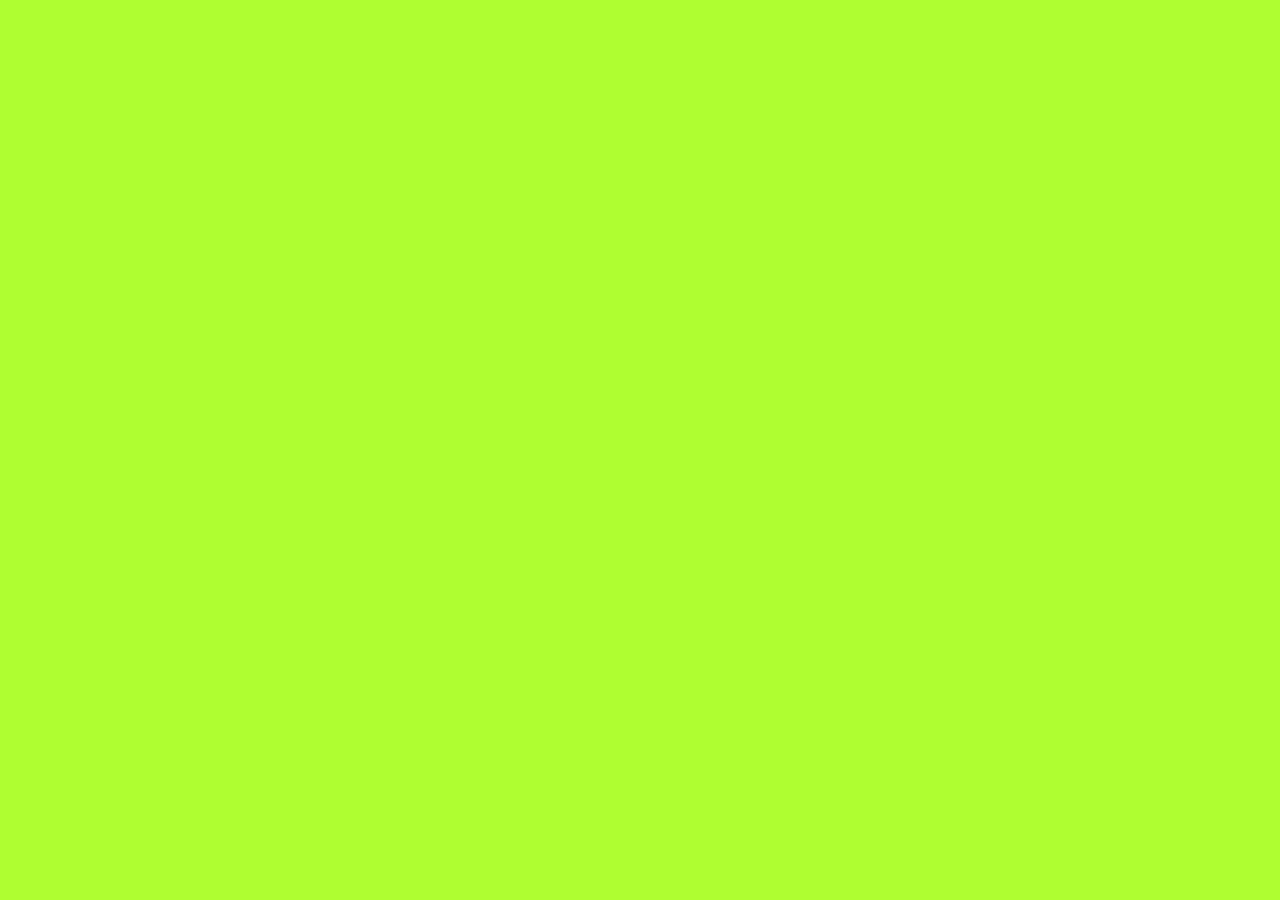
==== TP2/index.html @ a5994167 "initialisation du projet TP2" ====
<!DOCTYPE html>
<html lang="en">

<head>
    <meta charset="UTF-8">
    <meta http-equiv="X-UA-Compatible" content="IE=edge">
    <meta name="viewport" content="width=device-width, initial-scale=1.0">
    <title>TP2</title>
    <!-- ! lien css -->
    <link rel="stylesheet" href="/TP2/css/style.css">
</head>

<body>

    <!-- ! lien script javaScript  -->
    <script src="/TP2/js/script.js"></script>
</body>

</html>
---- TP2/css/style.css ----
body {
    background-color: greenyellow;
}
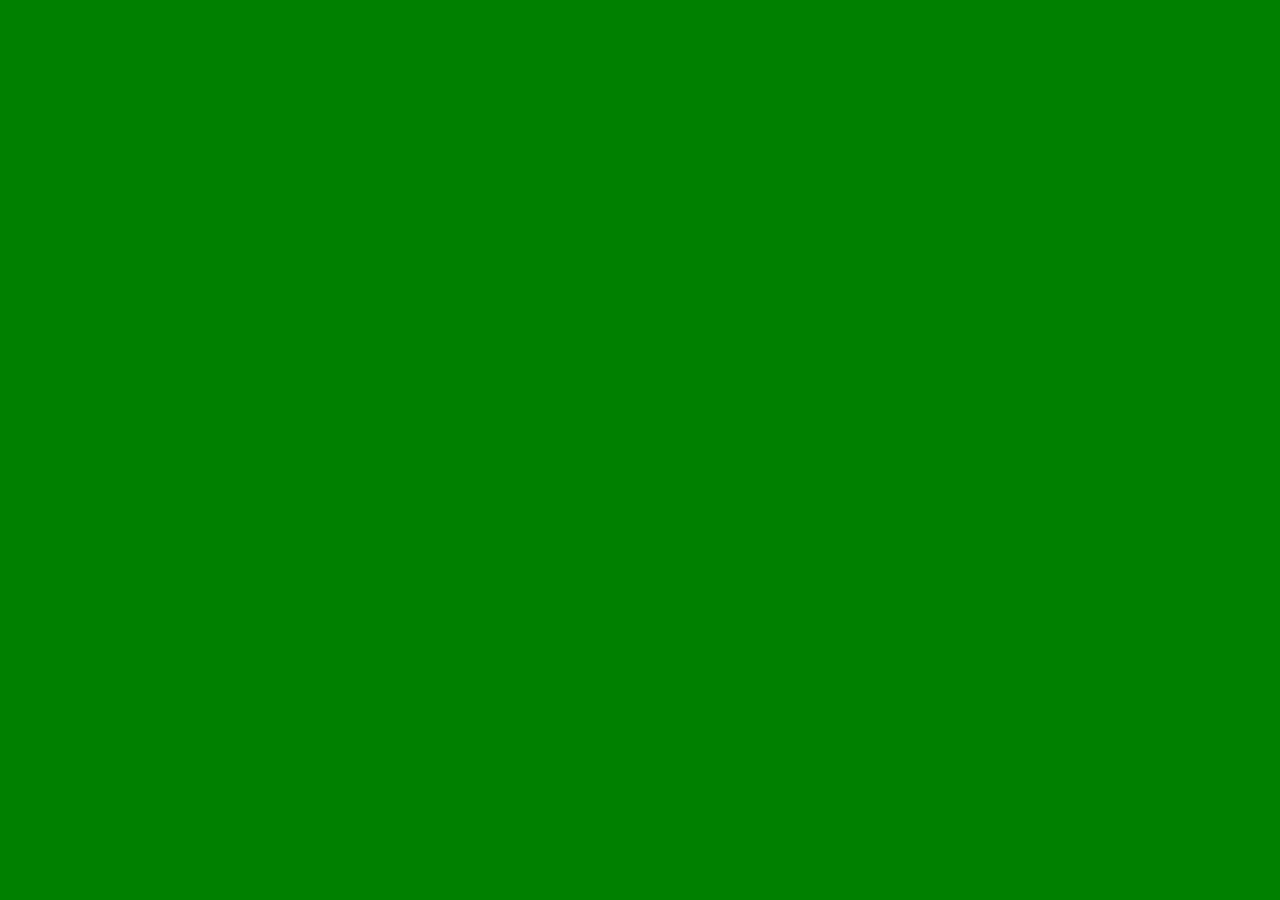
==== commit c4402bd7: "Reconfiguration globale des feuilles de style et de script du TP2" ====
--- a/TP2/index.html
+++ b/TP2/index.html
@@ -7,13 +7,13 @@
     <meta name="viewport" content="width=device-width, initial-scale=1.0">
     <title>TP2</title>
     <!-- ! lien css -->
-    <link rel="stylesheet" href="/TP2/css/style.css">
+    <link rel="stylesheet" href="css/style.css">
 </head>
 
 <body>
 
     <!-- ! lien script javaScript  -->
-    <script src="/TP2/js/script.js"></script>
+    <script src="js/script.js"></script>
 </body>
 
 </html>--- a/TP2/css/style.css
+++ b/TP2/css/style.css
@@ -1,3 +1,24 @@
+:root {
+    --colorOftheBody: green;
+}
+
+
+/*============== Réglage générales */
+
+* {
+    margin: 0;
+    padding: 0;
+    box-sizing: border-box;
+}
+
+a {
+    text-decoration: none;
+}
+
+li {
+    list-style: none;
+}
+
 body {
-    background-color: greenyellow;
+    background-color: var(--colorOftheBody);
 }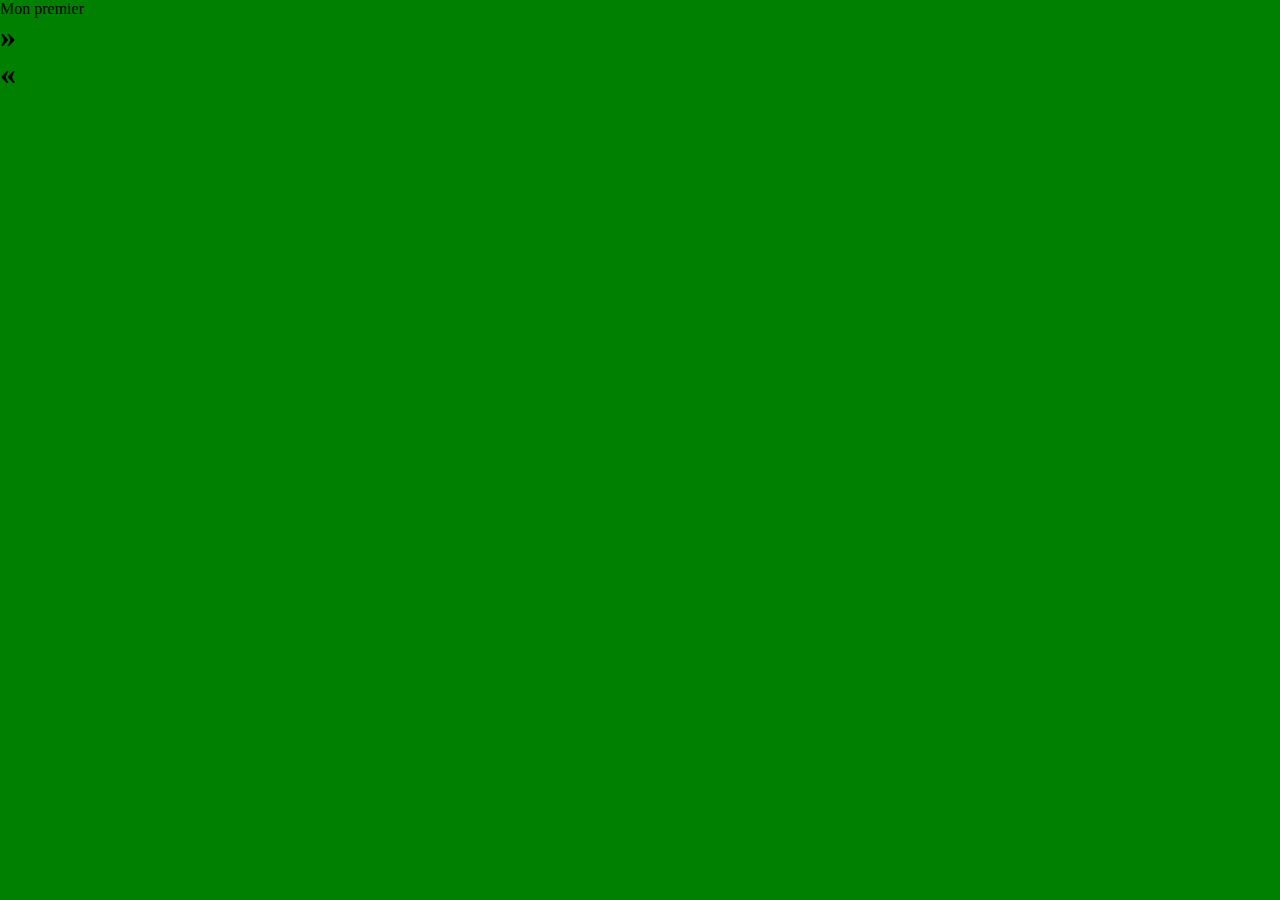
==== commit 39a06328: "configuration de mon html avant le javascript pour le TP2" ====
--- a/TP2/index.html
+++ b/TP2/index.html
@@ -12,6 +12,23 @@
 
 <body>
 
+
+    <main class="mainHeader">
+        <!-- ! divGauche -->
+        <div class="divGauche" id="divGauche">
+            <p id="theMobileText" class="theMobileText">Mon premier</p>
+        </div>
+        <!-- ! divMilieu -->
+        <div class="divMilieu" id="divMilieu">
+            <h1 id="bntMoveL2R" class="move">&#xbb;</h1>
+            <h1 id="bntMoveR2L" class="move">&#xab;</h1>
+        </div>
+        <!-- ! divDroite -->
+        <div class="divDroite" id="divDroite">
+
+        </div>
+    </main>
+
     <!-- ! lien script javaScript  -->
     <script src="js/script.js"></script>
 </body>
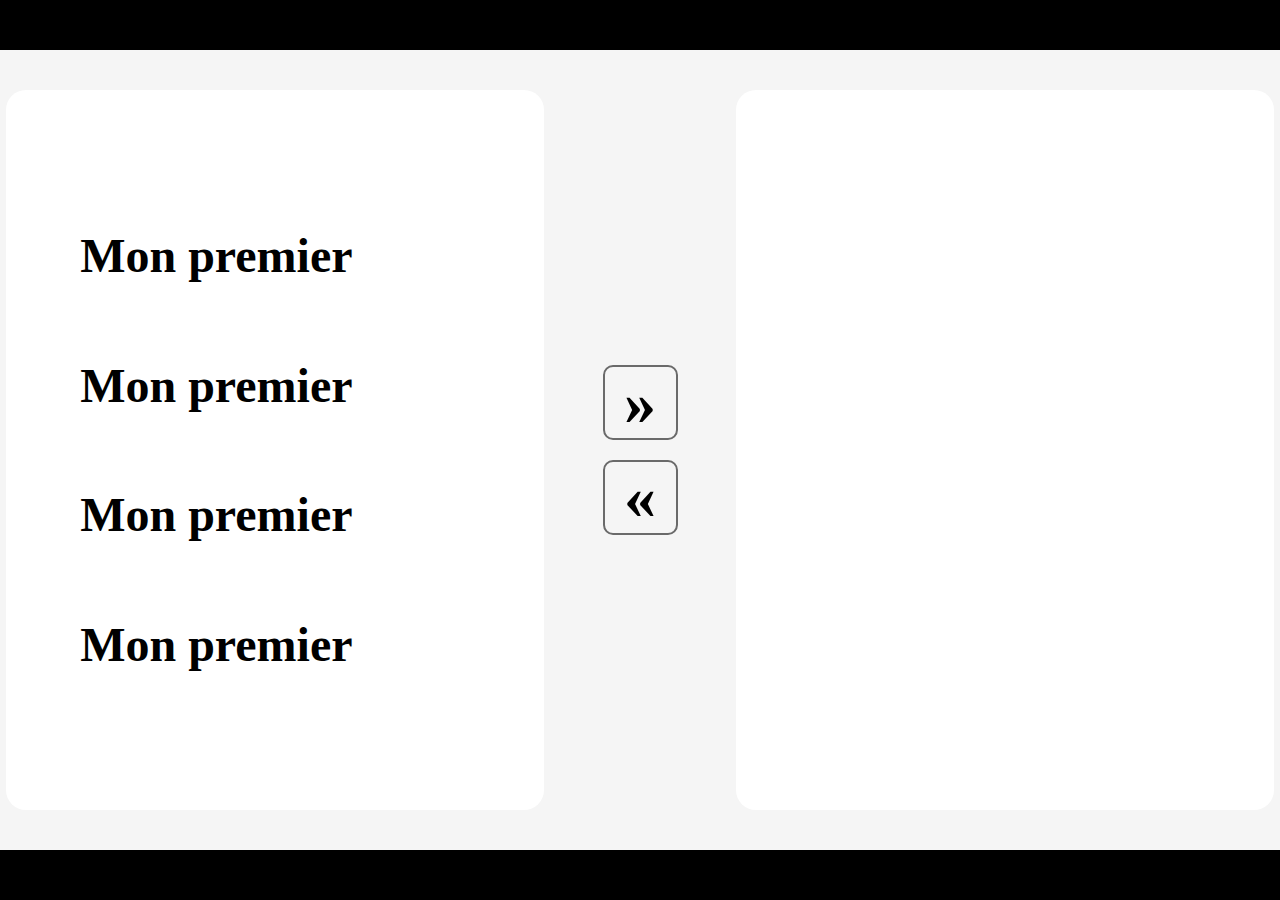
==== commit c17308dd: "configuration des composants html et css du tp2" ====
--- a/TP2/index.html
+++ b/TP2/index.html
@@ -17,11 +17,14 @@
         <!-- ! divGauche -->
         <div class="divGauche" id="divGauche">
             <p id="theMobileText" class="theMobileText">Mon premier</p>
+            <p id="theMobileText" class="theMobileText">Mon premier</p>
+            <p id="theMobileText" class="theMobileText">Mon premier</p>
+            <p id="theMobileText" class="theMobileText">Mon premier</p>
         </div>
         <!-- ! divMilieu -->
         <div class="divMilieu" id="divMilieu">
-            <h1 id="bntMoveL2R" class="move">&#xbb;</h1>
-            <h1 id="bntMoveR2L" class="move">&#xab;</h1>
+            <h1 id="btnMoveL2R" class="move">&#xbb;</h1>
+            <h1 id="btnMoveR2L" class="move">&#xab;</h1>
         </div>
         <!-- ! divDroite -->
         <div class="divDroite" id="divDroite">
--- a/TP2/css/style.css
+++ b/TP2/css/style.css
@@ -1,5 +1,5 @@
 :root {
-    --colorOftheBody: green;
+    --colorOftheBody: black;
 }
 
 
@@ -21,4 +21,97 @@
 
 body {
     background-color: var(--colorOftheBody);
+    width: 100vw;
+    height: 100vh;
+    display: flex;
+    justify-content: center;
+    align-items: center;
+}
+
+
+/* ================================ */
+
+.mainHeader {
+    width: 100%;
+    height: 800px;
+    margin: auto;
+    display: flex;
+    justify-content: space-evenly;
+    align-items: center;
+    background-color: #f5f5f5;
+}
+
+.mainHeader>div {
+    height: 90%;
+}
+
+
+/* !Général milieu */
+
+.mainHeader>div:nth-of-type(2n) {
+    width: 14%;
+    display: flex;
+    flex-direction: column;
+    justify-content: center;
+    align-items: center;
+}
+
+.move {
+    width: 75px;
+    height: 75px;
+    /* color: white; */
+    font-weight: bold;
+    font-size: 4em;
+    cursor: pointer;
+    margin: 0.15em 0;
+    border: 2px solid rgba(0, 0, 0, 0.568);
+    border-radius: 10px;
+    display: flex;
+    justify-content: center;
+    align-items: center;
+    text-align: center;
+}
+
+.move:hover {
+    background-color: navy;
+    color: white;
+    border-color: white;
+}
+
+.move:active {
+    background-color: brown;
+}
+
+
+/* !Général droite et gauche */
+
+.mainHeader>div:nth-of-type(2n+1) {
+    width: 42%;
+    background-color: white;
+    border-radius: 20px;
+    display: flex;
+    flex-direction: column;
+    justify-content: center;
+    align-items: center;
+}
+
+
+/* ?theMobileText */
+
+.theMobileText {
+    width: 80%;
+    height: 15%;
+    margin: 2% 0;
+    border-radius: 25px;
+    display: flex;
+    align-items: center;
+    text-indent: 20px;
+    font-size: 3em;
+    font-weight: bold;
+    font-family: 'Ubuntu';
+}
+
+.theMobileText:hover {
+    background-color: navy;
+    color: white;
 }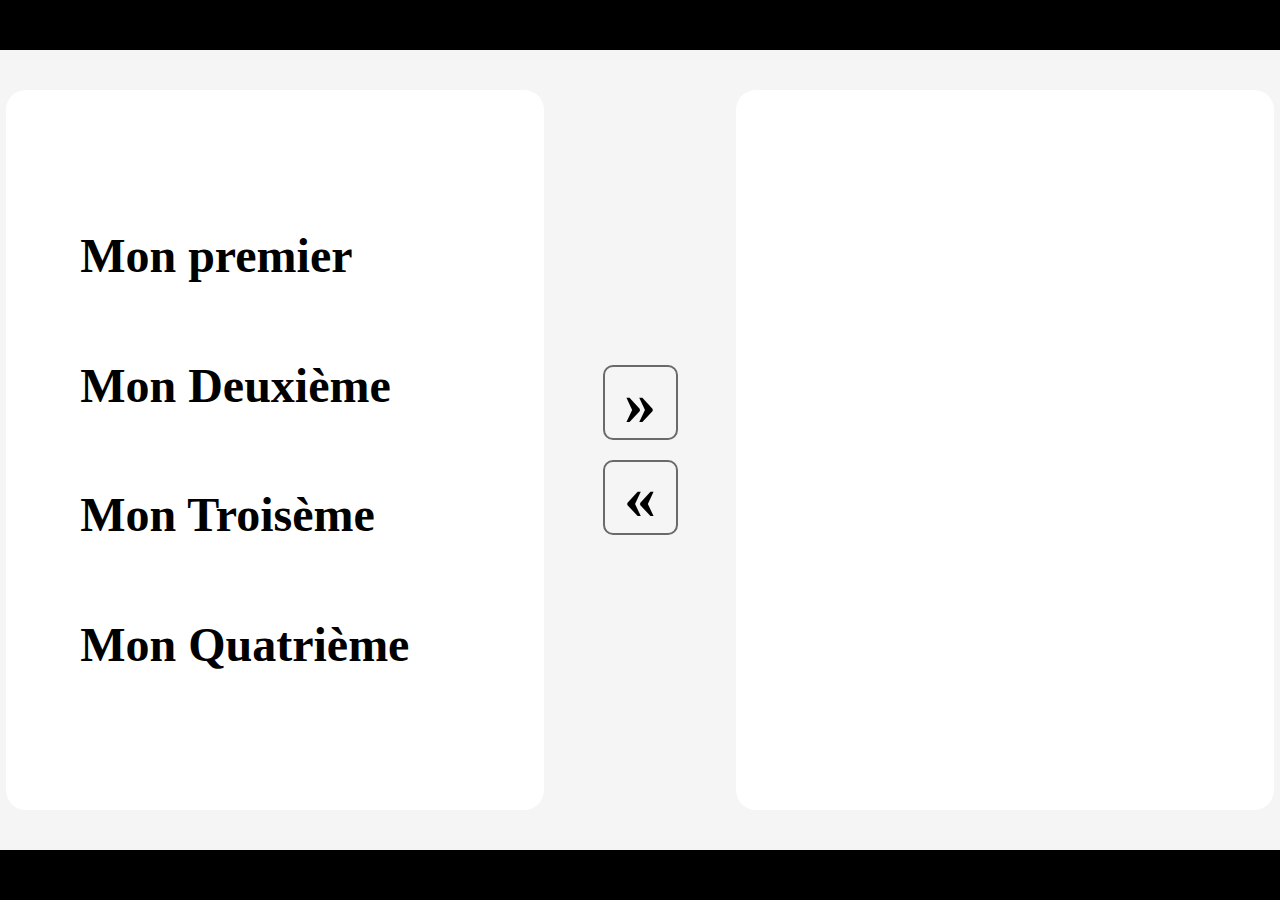
==== commit a796dca2: "des nouvelles modifications liées à la modification de mon script lors des événements d'échange entr" ====
--- a/TP2/index.html
+++ b/TP2/index.html
@@ -16,10 +16,10 @@
     <main class="mainHeader">
         <!-- ! divGauche -->
         <div class="divGauche" id="divGauche">
-            <p id="theMobileText" class="theMobileText">Mon premier</p>
-            <p id="theMobileText" class="theMobileText">Mon premier</p>
-            <p id="theMobileText" class="theMobileText">Mon premier</p>
-            <p id="theMobileText" class="theMobileText">Mon premier</p>
+            <p id="theMobileText0" class="theMobileText">Mon premier</p>
+            <p id="theMobileText1" class="theMobileText">Mon Deuxième</p>
+            <p id="theMobileText2" class="theMobileText">Mon Troisème</p>
+            <p id="theMobileText3" class="theMobileText">Mon Quatrième</p>
         </div>
         <!-- ! divMilieu -->
         <div class="divMilieu" id="divMilieu">
@@ -28,7 +28,6 @@
         </div>
         <!-- ! divDroite -->
         <div class="divDroite" id="divDroite">
-
         </div>
     </main>
 
--- a/TP2/css/style.css
+++ b/TP2/css/style.css
@@ -72,6 +72,10 @@
     text-align: center;
 }
 
+.desactiver {
+    background-color: red;
+}
+
 .move:hover {
     background-color: navy;
     color: white;
@@ -109,9 +113,10 @@
     font-size: 3em;
     font-weight: bold;
     font-family: 'Ubuntu';
+    cursor: pointer;
 }
 
-.theMobileText:hover {
-    background-color: navy;
+.selected {
+    background-color: #1700ff;
     color: white;
 }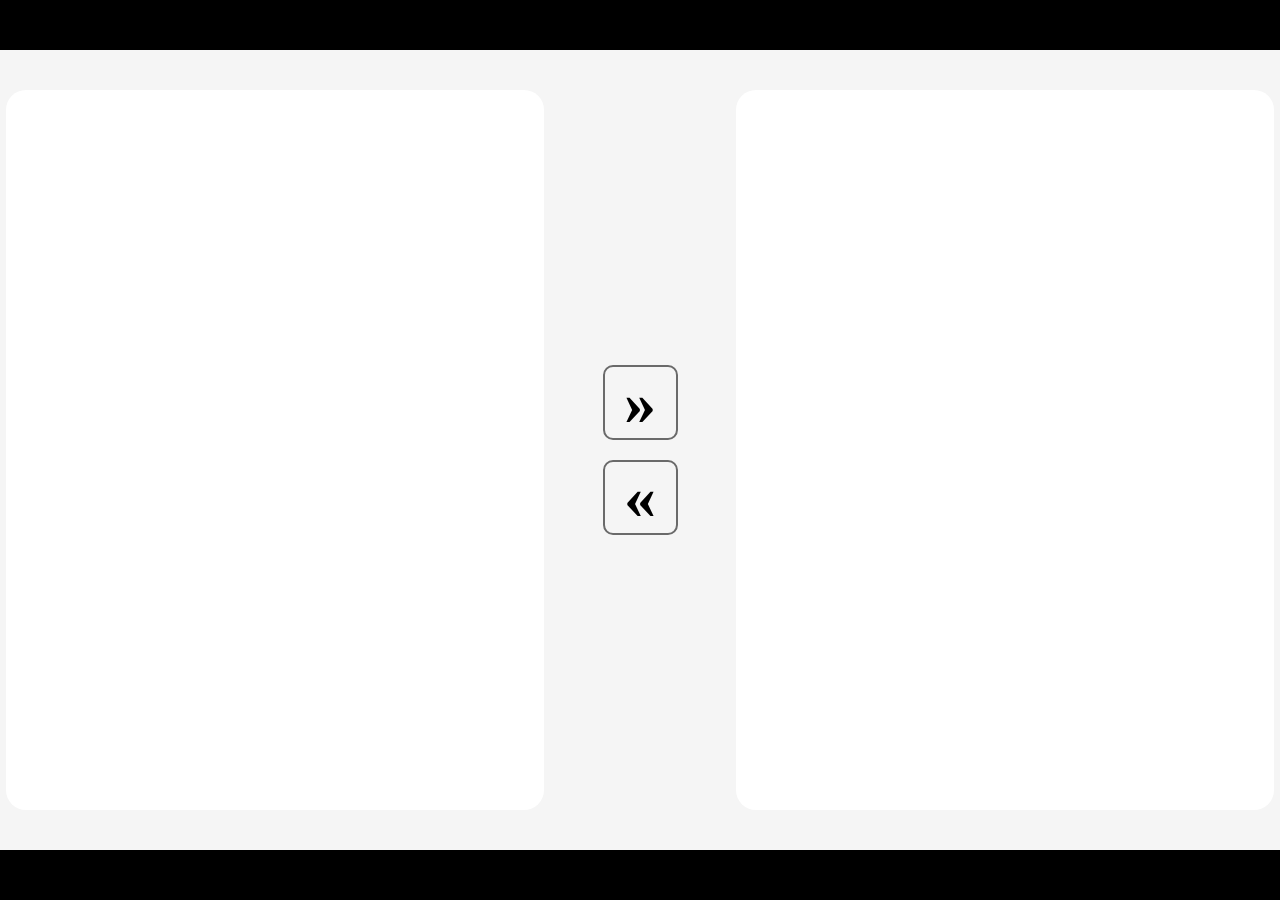
==== commit 5fd6edda: "suppresion de mes éléments pour les générés" ====
--- a/TP2/index.html
+++ b/TP2/index.html
@@ -16,10 +16,7 @@
     <main class="mainHeader">
         <!-- ! divGauche -->
         <div class="divGauche" id="divGauche">
-            <p id="theMobileText0" class="theMobileText">Mon premier</p>
-            <p id="theMobileText1" class="theMobileText">Mon Deuxième</p>
-            <p id="theMobileText2" class="theMobileText">Mon Troisème</p>
-            <p id="theMobileText3" class="theMobileText">Mon Quatrième</p>
+
         </div>
         <!-- ! divMilieu -->
         <div class="divMilieu" id="divMilieu">
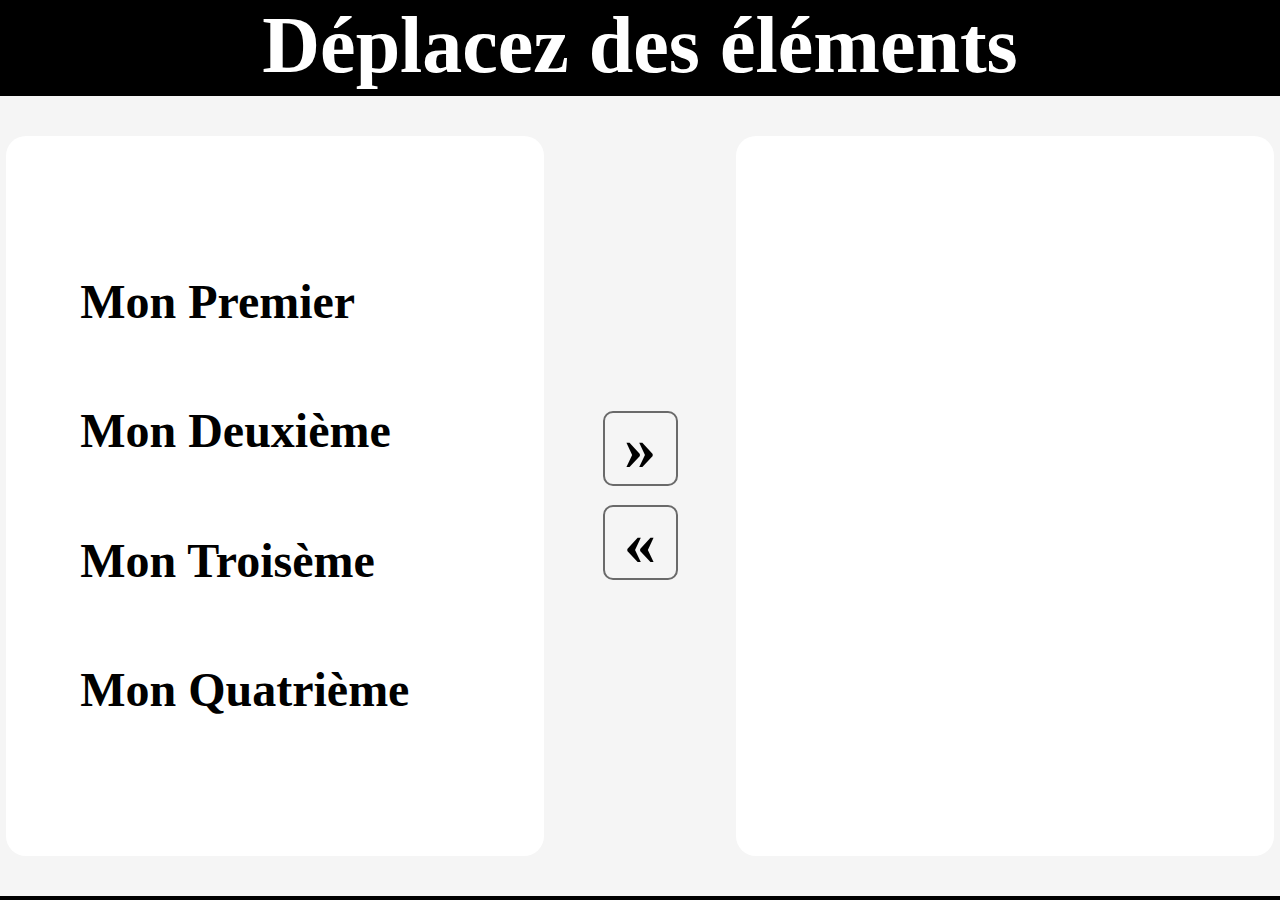
==== commit 3bc21ddc: "encore des réglages concernants les boutons de déplacements" ====
--- a/TP2/index.html
+++ b/TP2/index.html
@@ -12,7 +12,7 @@
 
 <body>
 
-
+    <h1 class="cadre" id="cadre">Déplacez des éléments</h1>
     <main class="mainHeader">
         <!-- ! divGauche -->
         <div class="divGauche" id="divGauche">
--- a/TP2/css/style.css
+++ b/TP2/css/style.css
@@ -24,6 +24,7 @@
     width: 100vw;
     height: 100vh;
     display: flex;
+    flex-direction: column;
     justify-content: center;
     align-items: center;
 }
@@ -116,7 +117,31 @@
     cursor: pointer;
 }
 
-.selected {
+.selected,
+p:hover {
     background-color: #1700ff;
     color: white;
+}
+
+
+/* 
+*****
+*****
+ */
+
+
+/* ! */
+
+.cadre {
+    color: white;
+    width: 100%;
+    /* background-color: navy; */
+    display: flex;
+    justify-content: center;
+    align-items: center;
+    font-size: 5em;
+}
+
+.error {
+    color: red!important;
 }